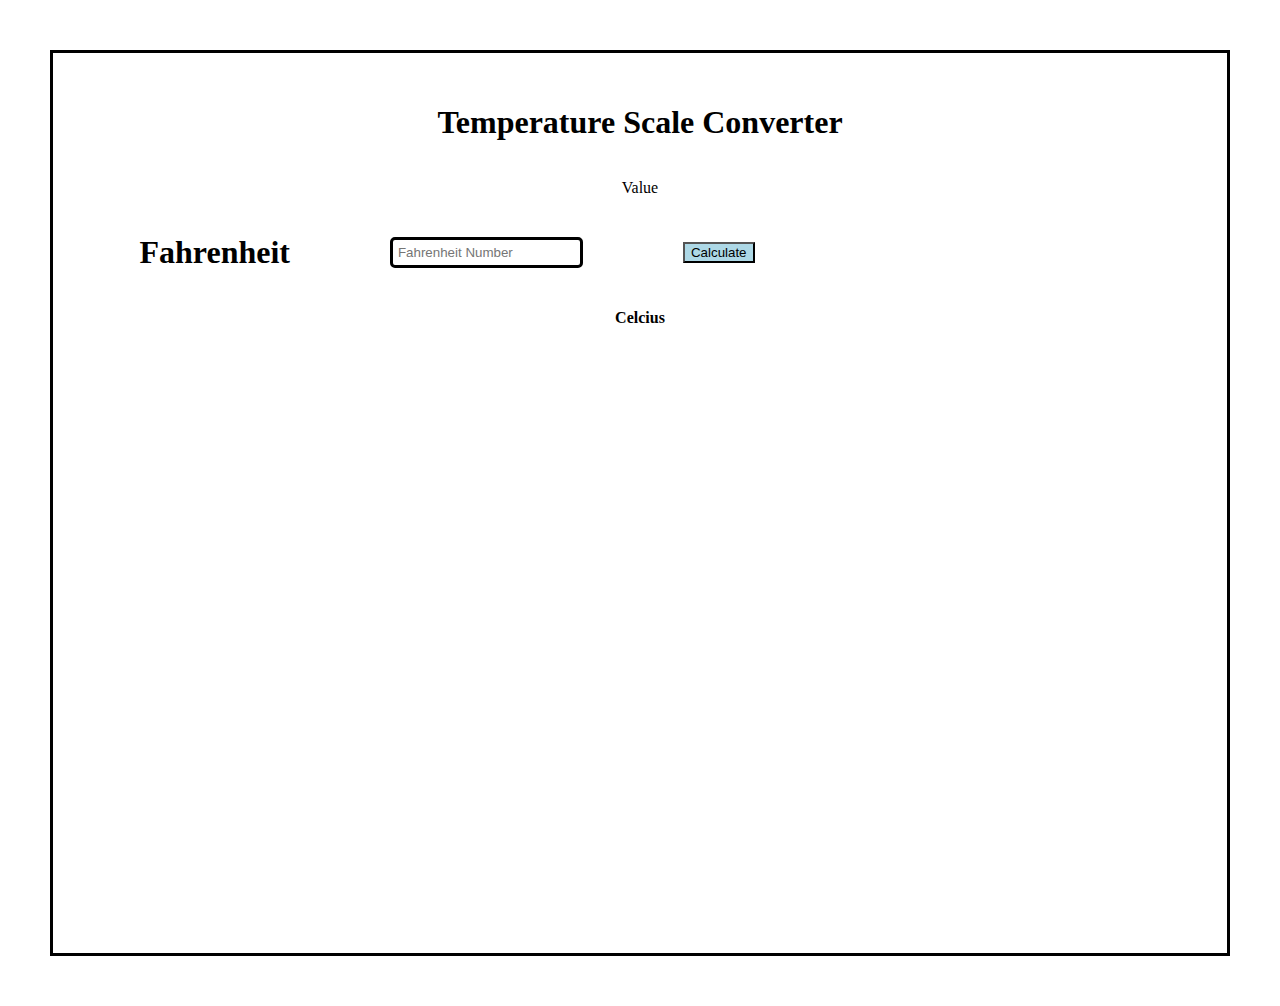
==== index.html @ 9189c499 "tempconverterlab1" ====
<!DOCTYPE html>
<html lang="en">
<link rel="stylesheet" href="style.css">
<head>
    <meta charset="UTF-8">
    <meta name="viewport" content="width=device-width, initial-scale=1.0">
    <title>Temp Scale Converter</title>
</head>

<body>
    <main>
        <header>
            <h1><strong>Temperature Scale Converter</strong></h1>
        </header>
        <section class="value">
            <p>Value</p>

        </section>
        <section class="fahrenheit">
            <h1>Fahrenheit</h1>
            <input type="number" name="value" id="value" class="input" placeholder="Fahrenheit Number">
            <button onclick="myfunction()" style= background-color:lightblue>Calculate</button>

            <!-- <button style= background-color:lightblue>Calculate</button> -->
        </section>
        <section class="celciusName">
            <p><strong>Celcius</strong></p>
    

        </section>
        <section class="celcius">
            <p id="celciusformula"></p>
            
        </section>



    </main>
    <script src="main.js"></script>
</body>
</html>
---- style.css ----
main {
   width: 100%;
   height: 100vh; 
}

header {
    display: flex;
    justify-content: center;
    padding-top: 30px;
}

h1 {
    margin-botton: 30px;
}

.fahrenheit{
    text-align: center;
    display: flex;
    flex-wrap: wrap;
    justify-content: center;
    align-items: center;
    max-width: 768px;
    margin: 10px;
}

.input {
    margin: 0 100px;
    border-radius: 5px;
    padding: 5px;
    border: solid;
}

body {
    text-align: center;
    border-style: solid;
    margin: 50px;
}


.value {
    text-align: center;
    margin: 10px;
}

.celciusName {
    text-align: center;
}

.celcius {
    text-align: center;
}
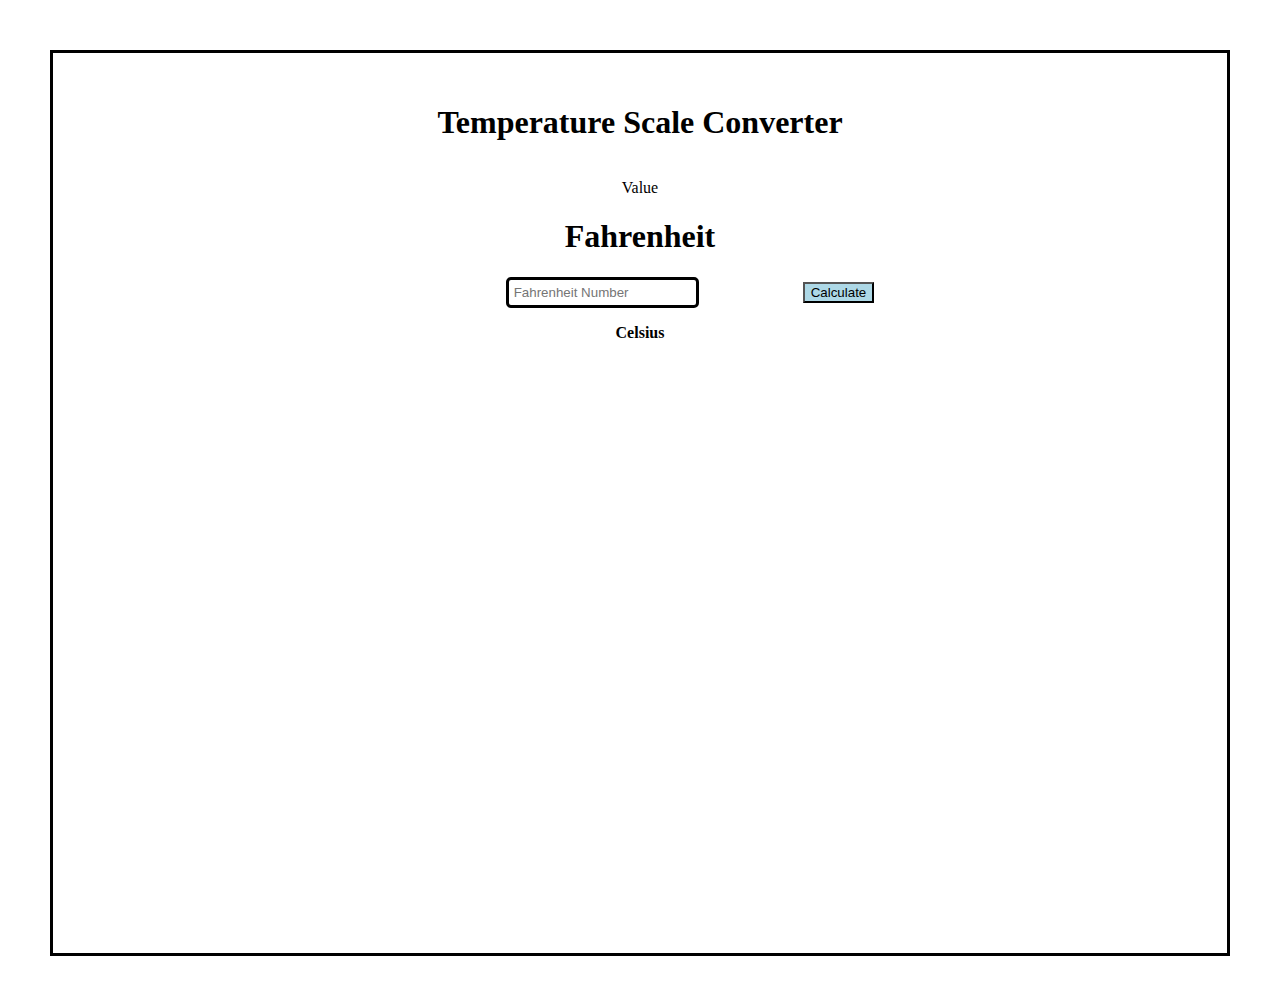
==== commit e8de8f3c: "temp converter complete" ====
--- a/index.html
+++ b/index.html
@@ -6,36 +6,33 @@
     <meta name="viewport" content="width=device-width, initial-scale=1.0">
     <title>Temp Scale Converter</title>
 </head>
-
 <body>
     <main>
         <header>
             <h1><strong>Temperature Scale Converter</strong></h1>
         </header>
+
         <section class="value">
             <p>Value</p>
+        </section>
 
-        </section>
         <section class="fahrenheit">
             <h1>Fahrenheit</h1>
             <input type="number" name="value" id="value" class="input" placeholder="Fahrenheit Number">
-            <button onclick="myfunction()" style= background-color:lightblue>Calculate</button>
+            <button onclick="myfunction()" style=background-color:lightblue>Calculate</button>
+        </section>
 
-            <!-- <button style= background-color:lightblue>Calculate</button> -->
+        <section class="celciusName">
+            <p><strong>Celsius</strong></p>
         </section>
-        <section class="celciusName">
-            <p><strong>Celcius</strong></p>
-    
-
-        </section>
+        
         <section class="celcius">
             <p id="celciusformula"></p>
-            
         </section>
+    </main>
+    <script src="function.js"></script>
+</body>
+</html>
 
 
 
-    </main>
-    <script src="main.js"></script>
-</body>
-</html>    
--- a/style.css
+++ b/style.css
@@ -1,52 +1,42 @@
-
+/* {
+    margin: 0;
+    padding: 0;
+    font-family: sans-serif;
+}
+*/
 main {
    width: 100%;
    height: 100vh; 
 }
-
 header {
     display: flex;
     justify-content: center;
     padding-top: 30px;
 }
 
-h1 {
-    margin-botton: 30px;
-}
 
-.fahrenheit{
-    text-align: center;
+.Fahrenheit{
     display: flex;
     flex-wrap: wrap;
     justify-content: center;
     align-items: center;
-    max-width: 768px;
     margin: 10px;
 }
-
 .input {
     margin: 0 100px;
     border-radius: 5px;
     padding: 5px;
     border: solid;
 }
-
 body {
     text-align: center;
     border-style: solid;
     margin: 50px;
 }
-
-
 .value {
     text-align: center;
     margin: 10px;
 }
-
-.celciusName {
-    text-align: center;
-}
-
-.celcius {
+.celsius {
     text-align: center;
 }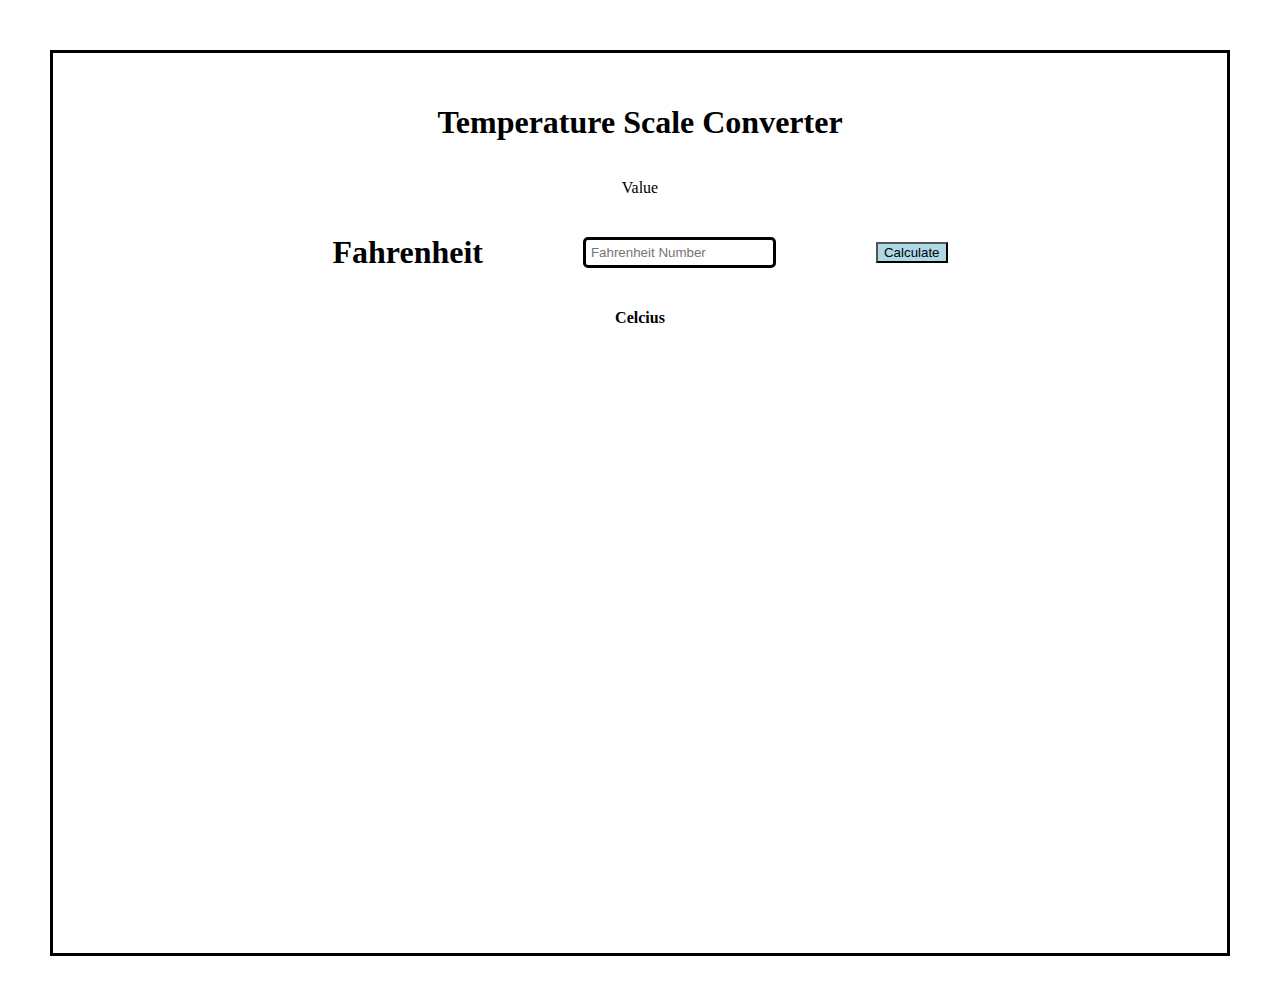
==== commit 18812810: "Merge 7244b34b8e73669073f49cca1b297fcf5cc3af0c into cdee962b41370a1da3c1c8d9bda19c7ac5e34bb5" ====
--- a/index.html
+++ b/index.html
@@ -6,33 +6,36 @@
     <meta name="viewport" content="width=device-width, initial-scale=1.0">
     <title>Temp Scale Converter</title>
 </head>
+
 <body>
     <main>
         <header>
             <h1><strong>Temperature Scale Converter</strong></h1>
         </header>
-
         <section class="value">
             <p>Value</p>
+
         </section>
-
         <section class="fahrenheit">
             <h1>Fahrenheit</h1>
             <input type="number" name="value" id="value" class="input" placeholder="Fahrenheit Number">
-            <button onclick="myfunction()" style=background-color:lightblue>Calculate</button>
+            <button onclick="myfunction()" style= background-color:lightblue>Calculate</button>
+
+            <!-- <button style= background-color:lightblue>Calculate</button> -->
         </section>
+        <section class="celciusName">
+            <p><strong>Celcius</strong></p>
+    
 
-        <section class="celciusName">
-            <p><strong>Celsius</strong></p>
         </section>
-        
         <section class="celcius">
             <p id="celciusformula"></p>
+            
         </section>
-    </main>
-    <script src="function.js"></script>
-</body>
-</html>
 
 
 
+    </main>
+    <script src="main.js"></script>
+</body>
+</html>    
--- a/style.css
+++ b/style.css
@@ -1,13 +1,9 @@
-/* {
-    margin: 0;
-    padding: 0;
-    font-family: sans-serif;
-}
-*/
+
 main {
    width: 100%;
    height: 100vh; 
 }
+
 header {
     display: flex;
     justify-content: center;
@@ -15,28 +11,39 @@
 }
 
 
-.Fahrenheit{
+
+.fahrenheit{
+    text-align: center;
     display: flex;
     flex-wrap: wrap;
     justify-content: center;
     align-items: center;
     margin: 10px;
 }
+
 .input {
     margin: 0 100px;
     border-radius: 5px;
     padding: 5px;
     border: solid;
 }
+
 body {
     text-align: center;
     border-style: solid;
     margin: 50px;
 }
+
+
 .value {
     text-align: center;
     margin: 10px;
 }
-.celsius {
+
+.celciusName {
+    text-align: center;
+}
+
+.celcius {
     text-align: center;
 }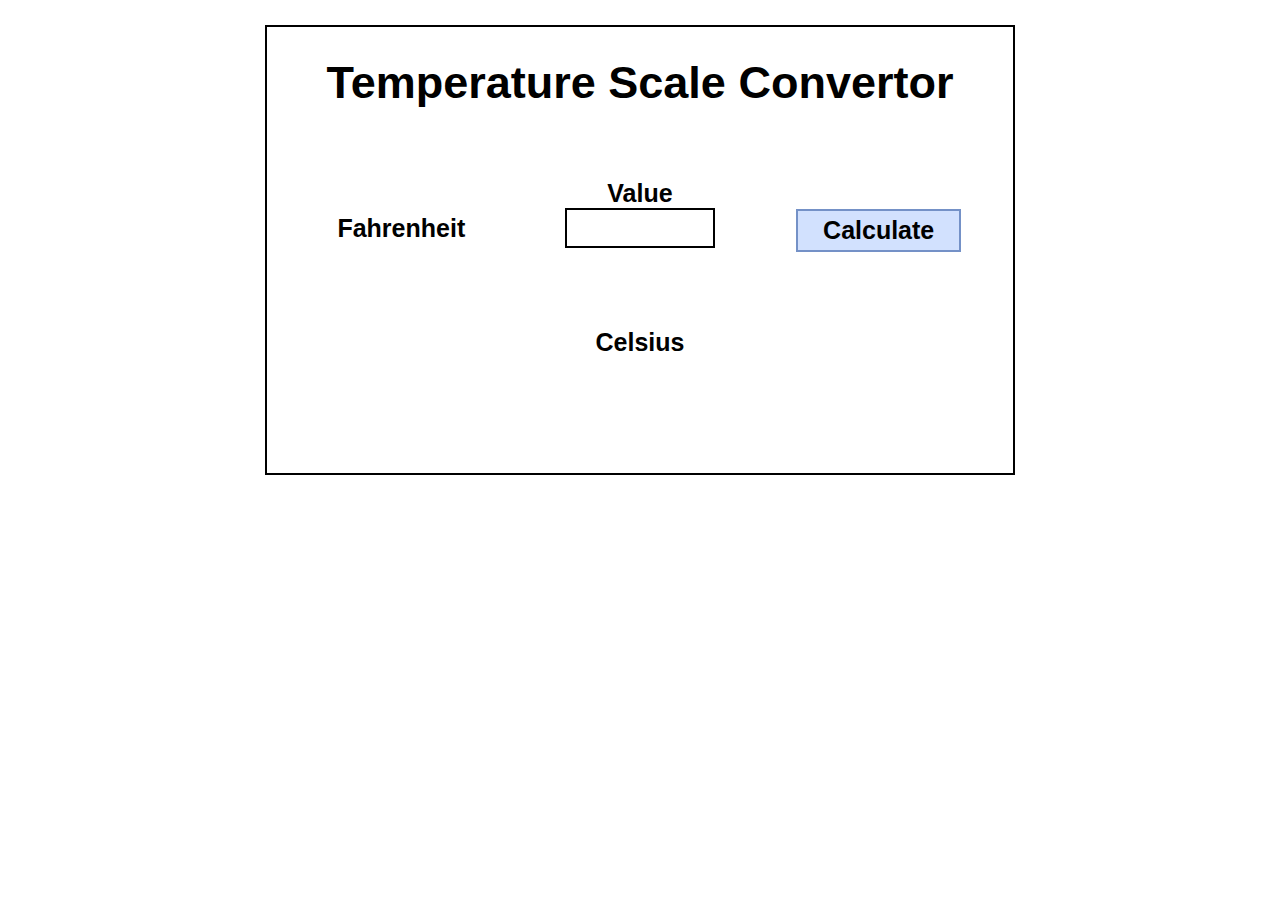
==== commit 4a299792: "Merge 271956b4343611315e21e7a11741738da65575c7 into 5ac449c10e17779bfde9a3f2b9db742b47cf1b49" ====
--- a/index.html
+++ b/index.html
@@ -1,41 +1,32 @@
 <!DOCTYPE html>
 <html lang="en">
-<link rel="stylesheet" href="style.css">
 <head>
     <meta charset="UTF-8">
     <meta name="viewport" content="width=device-width, initial-scale=1.0">
-    <title>Temp Scale Converter</title>
+    <link rel="stylesheet" href="style.css">
+   
+    <title>Document</title>
 </head>
-
 <body>
     <main>
-        <header>
-            <h1><strong>Temperature Scale Converter</strong></h1>
-        </header>
-        <section class="value">
-            <p>Value</p>
-
-        </section>
-        <section class="fahrenheit">
-            <h1>Fahrenheit</h1>
-            <input type="number" name="value" id="value" class="input" placeholder="Fahrenheit Number">
-            <button onclick="myfunction()" style= background-color:lightblue>Calculate</button>
-
-            <!-- <button style= background-color:lightblue>Calculate</button> -->
-        </section>
-        <section class="celciusName">
-            <p><strong>Celcius</strong></p>
-    
-
-        </section>
-        <section class="celcius">
-            <p id="celciusformula"></p>
-            
-        </section>
-
-
-
+        <div>
+            <H1>Temperature Scale Convertor</H1>
+            <container class="calcForm">
+                    <div class="leftDiv"><p>Fahrenheit</p></div>
+                    <div class="midDiv">
+                        <label for="f_temp">Value</label><br>
+                        <input type="text" id="f_temp_value"><br>
+                    </div>
+                    <div class="rightDiv">
+                        <button onclick="tempConvert()" id="btn" class="calcButton">Calculate</button>
+                    </div>
+            </container>
+            <Footer>
+                <label>Celsius</label><br>
+                <p id="outputCelcius"></p>
+            </Footer>
+        </div>
     </main>
-    <script src="main.js"></script>
 </body>
-</html>    
+<script src="script.js"></script>
+</html>--- a/style.css
+++ b/style.css
@@ -1,49 +1,77 @@
-
+* {
+    box-sizing: border-box;
+}
 main {
-   width: 100%;
-   height: 100vh; 
+    margin: auto;
+    margin-top: 25px;
+    width: 750px;
+    height: 450px;
+    border: 2px solid black;
+    padding-right: 15px;
+    padding-left: 15px;
+    font-family: Arial, Helvetica, sans-serif;
+    font-weight: bold;
+}
+h1 {
+    text-align: center;
+    font-size: 45px;
+}
+footer {
+    text-align: center;
+    font-size: 25px;
+    font-weight: bolder;
+}
+container {
+    
+    display: grid;
+    justify-items: center;
+    padding-top: 40px;
+    padding-bottom: 10px;
+    margin-bottom: 40px;
+    grid-template-columns: repeat(3, 1fr);
+    font-size: 25px;
+}
+input {
+    width: 150px;
+    height: 30px;
+    padding-top: 18px;
+    padding-bottom: 18px;
+    border: 2px solid black;
+    text-align: center;
+    font-size: 25px;
+    font-weight: 500;
+}
+.leftDiv {
+    padding-top: 10px;
+    font-size: 25px;
+}
+.midDiv {
+    text-align: center;
+    align-items: center;
+    margin-bottom: 30px;    
+}
+.rightDiv {
+    margin-left: auto;
+    margin-right: auto;
+    padding-top: 30px; */
+    border: 1px solid red;
+}
+.calcButton {
+    /* border-style: none; */
+    font-size: 25px;
+    padding: 5px 25px 5px 25px;
+    border-radius: 0;
+    border: none;    
+    background-color: #7da9fc59;
+    font-weight: bold;
+}
+#btn {
+    border: 2px solid #29519b8e;
+}
+#c_temp {
+    border: none;
+    font-size: 25px;
+    font-family: Arial, Helvetica, sans-serif;
+    font-weight: 500;
 }
 
-header {
-    display: flex;
-    justify-content: center;
-    padding-top: 30px;
-}
-
-
-
-.fahrenheit{
-    text-align: center;
-    display: flex;
-    flex-wrap: wrap;
-    justify-content: center;
-    align-items: center;
-    margin: 10px;
-}
-
-.input {
-    margin: 0 100px;
-    border-radius: 5px;
-    padding: 5px;
-    border: solid;
-}
-
-body {
-    text-align: center;
-    border-style: solid;
-    margin: 50px;
-}
-
-
-.value {
-    text-align: center;
-    margin: 10px;
-}
-
-.celciusName {
-    text-align: center;
-}
-
-.celcius {
-    text-align: center;
-}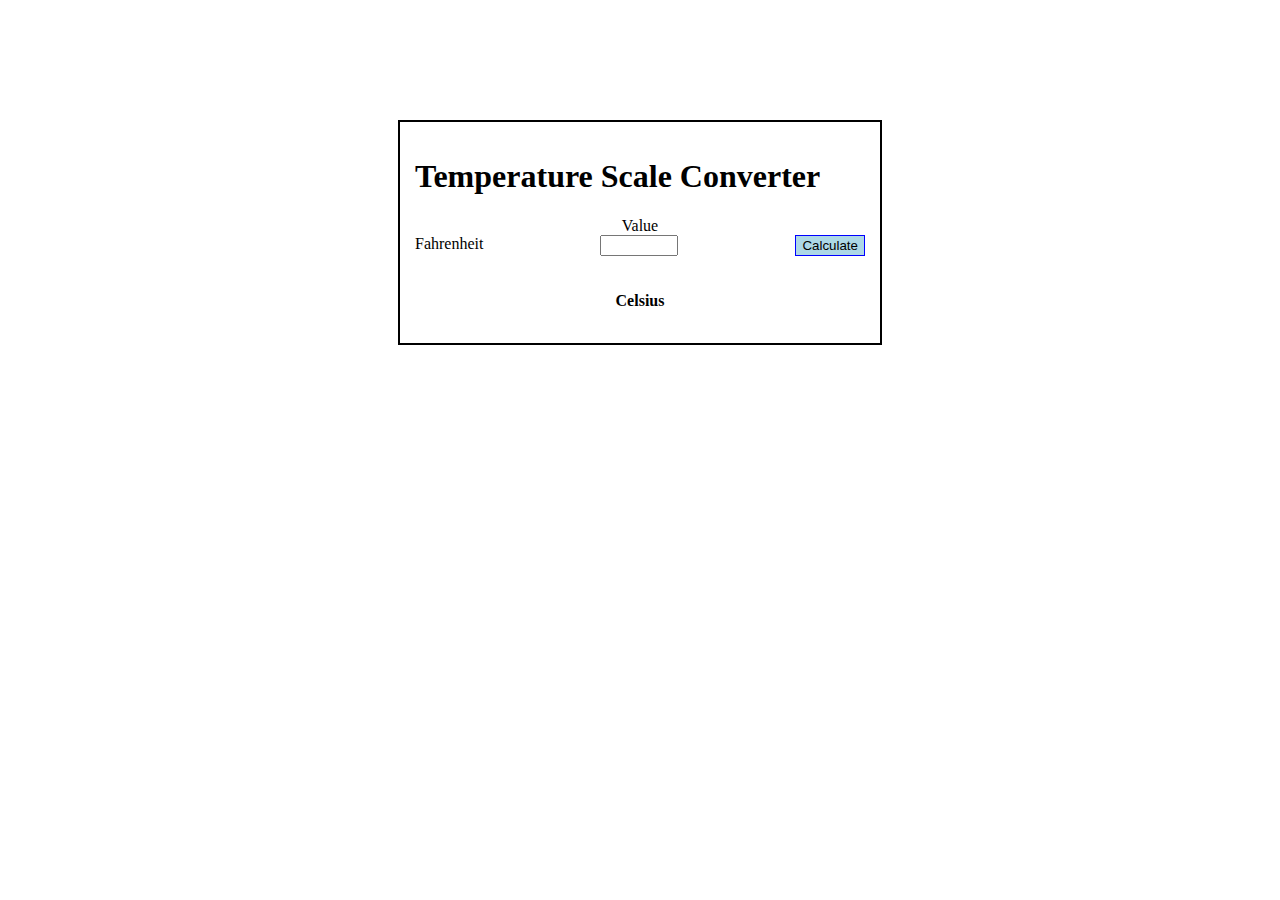
==== commit dc6a13ae: "Merge b090961df2dc8d986dfa9ed9041366f5369fc803 into 5ac449c10e17779bfde9a3f2b9db742b47cf1b49" ====
--- a/index.html
+++ b/index.html
@@ -3,30 +3,33 @@
 <head>
     <meta charset="UTF-8">
     <meta name="viewport" content="width=device-width, initial-scale=1.0">
-    <link rel="stylesheet" href="style.css">
-   
-    <title>Document</title>
+    <title>Temp converter</title>
+    <link rel="stylesheet" href="TSconverter.css">
 </head>
+
 <body>
-    <main>
-        <div>
-            <H1>Temperature Scale Convertor</H1>
-            <container class="calcForm">
-                    <div class="leftDiv"><p>Fahrenheit</p></div>
-                    <div class="midDiv">
-                        <label for="f_temp">Value</label><br>
-                        <input type="text" id="f_temp_value"><br>
-                    </div>
-                    <div class="rightDiv">
-                        <button onclick="tempConvert()" id="btn" class="calcButton">Calculate</button>
-                    </div>
-            </container>
-            <Footer>
-                <label>Celsius</label><br>
-                <p id="outputCelcius"></p>
-            </Footer>
+    <div class="container">
+        <h1 class="tmp">Temperature Scale Converter</h1>
+
+        <div class="align">
+            <label id="labelValue">Value</label>
         </div>
-    </main>
+
+        <div class="fhr">
+            <label>Fahrenheit</label>
+            <input id="userInput" type="number" onchange="temperatureConverter(this.value)">
+            <button id="btn">Calculate</button>
+        </div>
+
+        <br><br>
+
+        <label class="align"><strong>Celsius</strong></label><br>
+        <label id="outputCelsius" class="align"></label>
+
+    </div>
+
+<script src="TSconverter.js"></script>
+
 </body>
-<script src="script.js"></script>
-</html>+</html>
+
--- a/TSconverter.css
+++ b/TSconverter.css
@@ -0,0 +1,38 @@
+.container {
+    border: black solid 2px;
+    display: flex;
+    flex-direction: column;
+    width: 450px;
+    padding: 15px;
+    margin-top: 120px;
+    margin-left:auto;
+    margin-right: auto;
+    margin-bottom: auto;
+}
+
+.align{
+    display: flex;
+    align-items: center;
+    justify-content: center;
+  }
+
+.fhr{
+    display: flex;
+    flex-wrap: nowrap;
+    justify-content: space-between;
+  }
+
+.tmp{
+    font-weight: bold;
+  }
+
+#btn {
+    border: solid blue 1px;
+    background-color: lightblue;
+}
+
+#userInput {
+    width: 70px;
+    text-align: center;
+}
+
